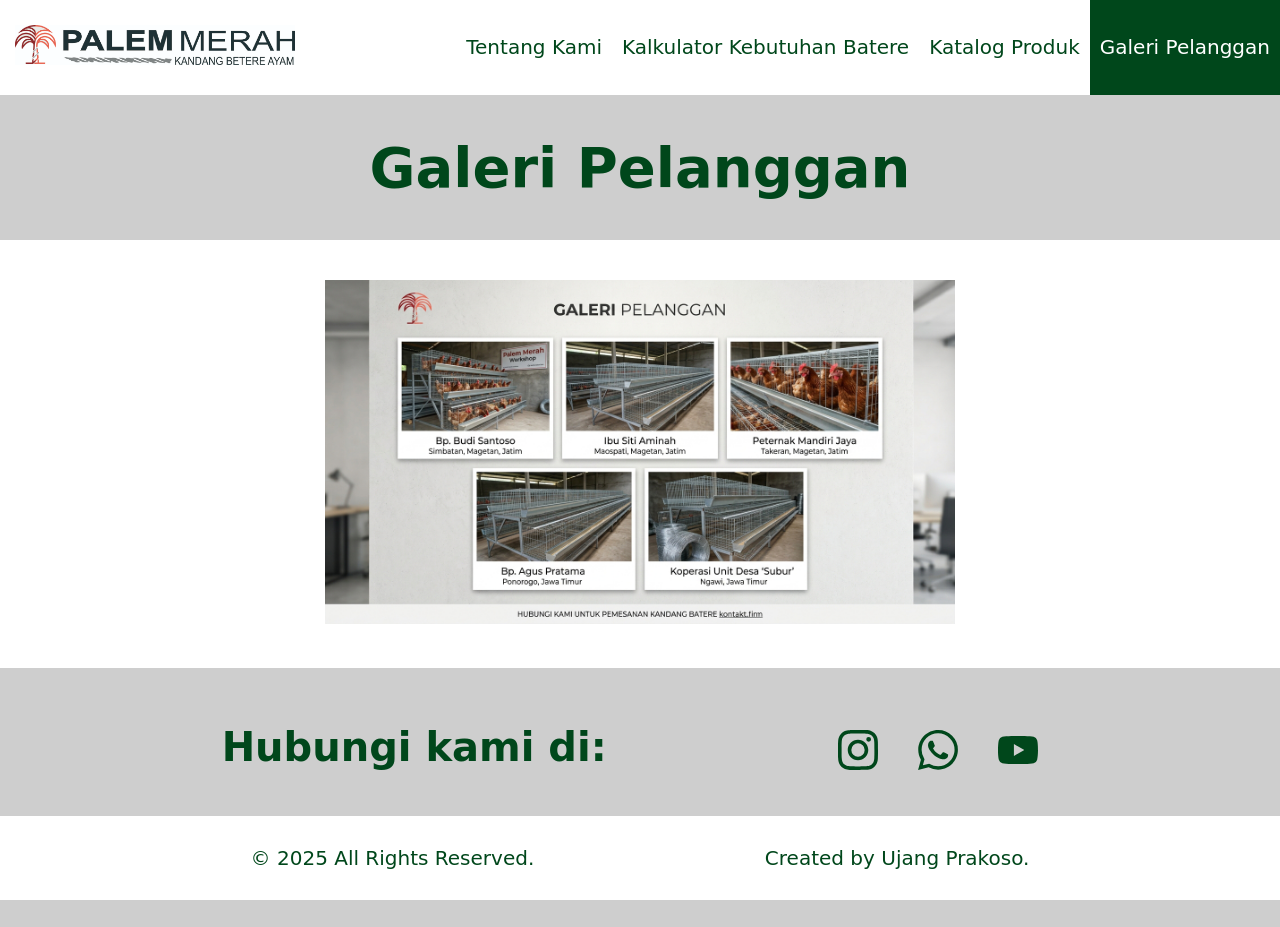
==== galeri.html @ e7f2e6ad "Add files via upload" ====
<!doctype html>
<html lang="en">
  <head>
    <meta charset="UTF-8" />
    <meta name="viewport" content="width=device-width, initial-scale=1.0" />
    <title>Kantor Cabang Kami</title>
    <link rel="stylesheet" href="style.css" />
  </head>
  <body>
    <navbar>
      <div>
        <div>
          <!-- <svg viewBox="-32 0 512 512" width="3.5rem" version="1.1" xmlns="http://www.w3.org/2000/svg" fill="#00471b" stroke="#00471b">
            <g id="SVGRepo_bgCarrier" stroke-width="0"></g>
            <g id="SVGRepo_tracerCarrier" stroke-linecap="round" stroke-linejoin="round"></g>
            <g id="SVGRepo_iconCarrier">
              <path
                fill="#00471b"
                d="M43.875,301.17c2.417,-8.751 5.292,-16.378 8.625,-22.879c3.333,-6.501 6.625,-12.919 9.875,-19.253c3.25,-6.334 6.083,-13.46 8.5,-21.378c2.417,-7.918 3.792,-16.212 4.125,-24.88c0.5,-14.335 -4.083,-23.67 -13.75,-28.004c-10.593,-6.413 -22.216,-10.29 -33.856,-14.173c-9.292,-3.1 -18.595,-6.203 -27.394,-10.603c6.021,-5.327 11.93,-10.98 17.862,-16.654c9.86,-9.431 19.783,-18.923 30.388,-27.082c-10.333,-6.834 -15.5,-16.586 -15.5,-29.255c0,-9.168 3.583,-17.211 10.75,-24.129c7.167,-6.918 14.917,-10.377 23.25,-10.377c7.167,0 13.75,2.876 19.75,8.627c6,5.751 10.75,12.127 14.25,19.128c-1.167,-7.835 -1.25,-15.127 -0.25,-21.879c1,-6.751 4.042,-12.835 9.125,-18.253c5.083,-5.417 12.208,-8.126 21.375,-8.126c9.333,0 17.333,3.376 24,10.127c6.667,6.751 10,14.96 10,24.629c0,7.834 -2.417,15.002 -7.25,21.503c1.333,0.167 2.583,0.417 3.75,0.751c1.167,0.333 2.167,0.625 3,0.875c0.833,0.25 1.75,0.708 2.75,1.375c1,0.667 1.792,1.125 2.375,1.375c0.583,0.25 1.333,0.917 2.25,2c0.917,1.084 1.542,1.751 1.875,2.001c0.333,0.25 1.042,1.125 2.125,2.625c1.083,1.501 1.75,2.459 2,2.876c0.25,0.417 1,1.583 2.25,3.5c1.25,1.917 2.042,3.126 2.375,3.626c5,7.335 9.708,18.336 14.125,33.005c4.417,14.67 8.167,28.88 11.25,42.633c3.083,13.752 5.208,21.962 6.375,24.629c9.5,8.168 19.792,15.044 30.875,20.628c11.083,5.585 21.292,8.46 30.625,8.627c10.5,0.166 21.792,-2.876 33.875,-9.127c12.083,-6.251 23.417,-14.127 34,-23.629c10.583,-9.501 20.833,-20.087 30.75,-31.755c9.917,-11.669 18.417,-22.754 25.5,-33.256c7.083,-10.501 12.708,-20.003 16.875,-28.504c2.5,7.001 4.5,13.293 6,18.878c1.5,5.584 2.667,12.919 3.5,22.003c0.833,9.085 0.542,17.295 -0.875,24.63c-1.417,7.334 -4.625,15.127 -9.625,23.378c-5,8.252 -11.917,15.461 -20.75,21.629c0.333,0.333 2.583,0.625 6.75,0.875c4.167,0.25 8.542,0.75 13.125,1.5c4.583,0.751 9.458,3.293 14.625,7.627c5.167,4.334 9,10.251 11.5,17.753c-8.833,0 -16.667,2.708 -23.5,8.126c-6.833,5.418 -11.167,10.96 -13,16.628c5.833,-1.334 13.75,0.792 23.75,6.376c10,5.584 16.583,13.044 19.75,22.379c-7.5,0.666 -13.417,3.25 -17.75,7.751c-4.333,4.501 -8.667,12.502 -13,24.004c-5.667,15.336 -14.625,27.921 -26.875,37.756c-12.25,9.835 -25.792,16.336 -40.625,19.504c-14.833,3.167 -30.583,4.25 -47.25,3.25c-16.667,-1 -32.375,-4.001 -47.125,-9.001c-14.75,-5.001 -28.042,-11.461 -39.875,-19.379c-11.833,-7.918 -20.5,-16.544 -26,-25.879c11.667,27.005 28.583,48.05 50.75,63.136c22.167,15.085 45.5,22.712 70,22.878c18,0.167 36.083,-5.5 54.25,-17.002c-5.167,11.835 -13.375,22.378 -24.625,31.63c-11.25,9.251 -23.5,16.378 -36.75,21.379c-13.25,5 -25.875,8.751 -37.875,11.251c-12,2.501 -22.917,3.918 -32.75,4.251c-61.833,1.834 -109.75,-10.752 -143.75,-37.756c-34,-27.005 -50.333,-64.594 -49,-112.769c0.333,-10.002 1.708,-19.378 4.125,-28.13Zm60.125,-141.17c13.255,0 24,-10.745 24,-24c0,-13.255 -10.745,-24 -24,-24c-13.255,0 -24,10.745 -24,24c0,13.255 10.745,24 24,24Z"
              ></path>
            </g>
          </svg>
          <a href="#"> <h3>Andromeda Group</h3></a> -->
          <a href="#">
            <img src="img/palemmerah/palem merah logo 2.jpg" height="40" alt="" style="margin: 5px" />
          </a>
        </div>
        <div>
          <a href="index.html" id="link-about"><p>Tentang Kami</p></a>
          <a href="kalkulator.html" id="link-partnership"><p>Kalkulator Kebutuhan Batere</p></a>
          <a href="product.html" id="link-project"><p>Katalog Produk</p></a>
          <a href="galeri.html" id="link-project" class="active"><p>Galeri Pelanggan</p></a>
        </div>
      </div>
    </navbar>
    <section class="dark">
      <h1>Galeri Pelanggan</h1>
    </section>
    <section id="project" class="light">
      <div class="col">
        <img src="img/palemmerah/Gemini_Generated_Image_d9xyg5d9xyg5d9xy.jfif" width="50%" height="50%" alt="" />
      </div>
    </section>
    <section id="contact" class="dark">
      <div>
        <h2>Hubungi kami di:</h2>
        <div>
          <a href="https://www.instagram.com/ujang_prakoso/">
            <svg role="img" viewBox="0 0 24 24" xmlns="http://www.w3.org/2000/svg">
              <title>Instagram</title>
              <path
                d="M7.0301.084c-1.2768.0602-2.1487.264-2.911.5634-.7888.3075-1.4575.72-2.1228 1.3877-.6652.6677-1.075 1.3368-1.3802 2.127-.2954.7638-.4956 1.6365-.552 2.914-.0564 1.2775-.0689 1.6882-.0626 4.947.0062 3.2586.0206 3.6671.0825 4.9473.061 1.2765.264 2.1482.5635 2.9107.308.7889.72 1.4573 1.388 2.1228.6679.6655 1.3365 1.0743 2.1285 1.38.7632.295 1.6361.4961 2.9134.552 1.2773.056 1.6884.069 4.9462.0627 3.2578-.0062 3.668-.0207 4.9478-.0814 1.28-.0607 2.147-.2652 2.9098-.5633.7889-.3086 1.4578-.72 2.1228-1.3881.665-.6682 1.0745-1.3378 1.3795-2.1284.2957-.7632.4966-1.636.552-2.9124.056-1.2809.0692-1.6898.063-4.948-.0063-3.2583-.021-3.6668-.0817-4.9465-.0607-1.2797-.264-2.1487-.5633-2.9117-.3084-.7889-.72-1.4568-1.3876-2.1228C21.2982 1.33 20.628.9208 19.8378.6165 19.074.321 18.2017.1197 16.9244.0645 15.6471.0093 15.236-.005 11.977.0014 8.718.0076 8.31.0215 7.0301.0839m.1402 21.6932c-1.17-.0509-1.8053-.2453-2.2287-.408-.5606-.216-.96-.4771-1.3819-.895-.422-.4178-.6811-.8186-.9-1.378-.1644-.4234-.3624-1.058-.4171-2.228-.0595-1.2645-.072-1.6442-.079-4.848-.007-3.2037.0053-3.583.0607-4.848.05-1.169.2456-1.805.408-2.2282.216-.5613.4762-.96.895-1.3816.4188-.4217.8184-.6814 1.3783-.9003.423-.1651 1.0575-.3614 2.227-.4171 1.2655-.06 1.6447-.072 4.848-.079 3.2033-.007 3.5835.005 4.8495.0608 1.169.0508 1.8053.2445 2.228.408.5608.216.96.4754 1.3816.895.4217.4194.6816.8176.9005 1.3787.1653.4217.3617 1.056.4169 2.2263.0602 1.2655.0739 1.645.0796 4.848.0058 3.203-.0055 3.5834-.061 4.848-.051 1.17-.245 1.8055-.408 2.2294-.216.5604-.4763.96-.8954 1.3814-.419.4215-.8181.6811-1.3783.9-.4224.1649-1.0577.3617-2.2262.4174-1.2656.0595-1.6448.072-4.8493.079-3.2045.007-3.5825-.006-4.848-.0608M16.953 5.5864A1.44 1.44 0 1 0 18.39 4.144a1.44 1.44 0 0 0-1.437 1.4424M5.8385 12.012c.0067 3.4032 2.7706 6.1557 6.173 6.1493 3.4026-.0065 6.157-2.7701 6.1506-6.1733-.0065-3.4032-2.771-6.1565-6.174-6.1498-3.403.0067-6.156 2.771-6.1496 6.1738M8 12.0077a4 4 0 1 1 4.008 3.9921A3.9996 3.9996 0 0 1 8 12.0077"
                fill="#00471b"
              />
            </svg>
          </a>
          <!-- <a href="https://x.com/u74n9_p124k050">
            <svg role="img" viewBox="0 0 24 24" xmlns="http://www.w3.org/2000/svg">
              <title>X</title>
              <path d="M18.901 1.153h3.68l-8.04 9.19L24 22.846h-7.406l-5.8-7.584-6.638 7.584H.474l8.6-9.83L0 1.154h7.594l5.243 6.932ZM17.61 20.644h2.039L6.486 3.24H4.298Z" fill="#00471b" />
            </svg>
          </a> -->
          <a href="https://wa.me/6285859971114">
            <svg role="img" viewBox="0 0 24 24" xmlns="http://www.w3.org/2000/svg">
              <title>WhatsApp</title>
              <path
                d="M17.472 14.382c-.297-.149-1.758-.867-2.03-.967-.273-.099-.471-.148-.67.15-.197.297-.767.966-.94 1.164-.173.199-.347.223-.644.075-.297-.15-1.255-.463-2.39-1.475-.883-.788-1.48-1.761-1.653-2.059-.173-.297-.018-.458.13-.606.134-.133.298-.347.446-.52.149-.174.198-.298.298-.497.099-.198.05-.371-.025-.52-.075-.149-.669-1.612-.916-2.207-.242-.579-.487-.5-.669-.51-.173-.008-.371-.01-.57-.01-.198 0-.52.074-.792.372-.272.297-1.04 1.016-1.04 2.479 0 1.462 1.065 2.875 1.213 3.074.149.198 2.096 3.2 5.077 4.487.709.306 1.262.489 1.694.625.712.227 1.36.195 1.871.118.571-.085 1.758-.719 2.006-1.413.248-.694.248-1.289.173-1.413-.074-.124-.272-.198-.57-.347m-5.421 7.403h-.004a9.87 9.87 0 01-5.031-1.378l-.361-.214-3.741.982.998-3.648-.235-.374a9.86 9.86 0 01-1.51-5.26c.001-5.45 4.436-9.884 9.888-9.884 2.64 0 5.122 1.03 6.988 2.898a9.825 9.825 0 012.893 6.994c-.003 5.45-4.437 9.884-9.885 9.884m8.413-18.297A11.815 11.815 0 0012.05 0C5.495 0 .16 5.335.157 11.892c0 2.096.547 4.142 1.588 5.945L.057 24l6.305-1.654a11.882 11.882 0 005.683 1.448h.005c6.554 0 11.89-5.335 11.893-11.893a11.821 11.821 0 00-3.48-8.413Z"
                fill="#00471b"
              />
            </svg>
          </a>
          <a href="https://www.youtube.com/@ujangprakoso1894">
            <svg role="img" viewBox="0 0 24 24" xmlns="http://www.w3.org/2000/svg">
              <title>YouTube</title>
              <path
                d="M23.498 6.186a3.016 3.016 0 0 0-2.122-2.136C19.505 3.545 12 3.545 12 3.545s-7.505 0-9.377.505A3.017 3.017 0 0 0 .502 6.186C0 8.07 0 12 0 12s0 3.93.502 5.814a3.016 3.016 0 0 0 2.122 2.136c1.871.505 9.376.505 9.376.505s7.505 0 9.377-.505a3.015 3.015 0 0 0 2.122-2.136C24 15.93 24 12 24 12s0-3.93-.502-5.814zM9.545 15.568V8.432L15.818 12l-6.273 3.568z"
                fill="#00471b"
              />
            </svg>
          </a>
        </div>
      </div>
    </section>
    <footer>
      <div>
        <p>&copy; 2025 All Rights Reserved.</p>
        <p>Created by <a href="#">Ujang Prakoso</a>.</p>
      </div>
    </footer>
  </body>
</html>
---- style.css ----
/* block */
body {
  margin: 0;
  display: flex;
  flex-direction: column;
  font-family:
    system-ui,
    -apple-system,
    BlinkMacSystemFont,
    "Segoe UI",
    Roboto,
    Oxygen,
    Ubuntu,
    Cantarell,
    "Open Sans",
    "Helvetica Neue",
    sans-serif;
  text-align: center;
  color: #00471b;
}
navbar,
footer {
  background-color: white;
  color: #00471b;
  z-index: 5;
}
navbar {
  margin: 0;
  padding: 0px;
  top: 0;
  position: sticky;
}
footer {
  margin: 0;
  padding: 20px;
  left: 0;
  right: 0;
  bottom: 0;
  position: fixed;
}
div,
section {
  margin: 0;
  padding: 0;
}
/* text */
a {
  text-decoration: none;
  color: #00471b;
}
h1,
h2,
h3,
h4,
h5,
h6,
p,
img {
  margin-block: 10px;
}
h1 {
  font-size: 3.5rem;
}
h2 {
  font-size: 2.5rem;
}
h3 {
  font-size: 1.75rem;
}
h4 {
  font-size: 1.25rem;
}
h5 {
  font-size: 3rem;
}
h6 {
  font-size: 3rem;
}
p,
a {
  font-size: 1.25rem;
}
svg {
  margin: 0;
  padding: 0;
}
iframe {
  width: 400;
  height: 200;
}
table {
  margin-inline: auto;
  padding-inline: 20px;
}
/* class */
.dark,
.light,
.bg,
.bg2,
.bg3 {
  padding: 30px 10px;
}
.dark {
  background-color: #cececeff;
}
.light {
  background-color: white;
}
.bg {
  position: relative;
  background-size: cover;
  background-position: center;
  background-repeat: no-repeat;
  overflow: hidden;
}
.bg1 {
  background-image: url("img/palemmerah/foto\ kandang\ layer\ 3.jpg");
}
.bg2 {
  background-image: url("img/projects/draw_0107_colored.jpg");
}
.bg3 {
  background-image: url("img/projects/draw_0138_colored.jpg");
}
.bg::before,
.bg2::before,
.bg3::before {
  content: "";
  position: absolute;
  top: 0;
  left: 0;
  width: 100%;
  height: 100%;
  background: rgba(0, 0, 0, 0.7);
  z-index: 1;
}
.round {
  border-radius: 50%;
  margin: 10px 10px 0 10px;
}
.row {
  --bs-gutter-x: 1.5rem;
  --bs-gutter-y: 0;
  display: flex;
  flex-wrap: wrap;
  margin-top: calc(-1 * var(--bs-gutter-y));
  margin-right: calc(-0.5 * var(--bs-gutter-x));
  margin-left: calc(-0.5 * var(--bs-gutter-x));
  justify-content: center;
}
.row > * {
  flex-shrink: 0;
  width: 100%;
  max-width: 100%;
  padding-right: calc(var(--bs-gutter-x) * 0.5);
  padding-left: calc(var(--bs-gutter-x) * 0.5);
  margin-top: var(--bs-gutter-y);
}
.col {
  flex: 0 0 auto;
  width: 100%;
}
.col-2 {
  flex: 0 0 auto;
  width: 41.66666667%;
}
.col-3 {
  flex: 0 0 auto;
  width: 25%;
}
.col-4 {
  flex: 0 0 auto;
  width: 16.66666667%;
}
.col-5 {
  flex: 0 0 auto;
  width: 14%;
}
.div-card {
  margin: 10px;
  padding: 20px 0;
  background-color: white;
  border-radius: 8px;
  box-shadow: 0 2px 5px black;
}
.a-button {
  margin-inline: 10px;
  padding: 10px;
  display: inline-block;
  color: white;
  border-radius: 8px;
  box-shadow: 0 2px 5px rgba(0, 0, 0, 0.1);
}
.green {
  background-color: #008b35;
}
.yellow {
  background-color: #eeb141;
}
.green:hover {
  background-color: #00471b;
}
.yellow:hover {
  background-color: #967029;
}
/* specific */
navbar div {
  display: flex;
  flex-wrap: wrap;
  justify-content: space-between;
}
footer div {
  display: flex;
  flex-wrap: wrap;
  justify-content: space-evenly;
}
navbar a {
  display: block;
  padding: 20px 10px 20px 10px;
}
navbar a p {
  padding-top: 5px;
}
navbar a:hover {
  color: rgb(145, 145, 145);
}
navbar a.active {
  color: white;
  background-color: #00471b;
}
footer a:hover {
  color: rgb(145, 145, 145);
}
#home {
  padding-block: 150px;
}
#contact {
  padding-bottom: 120px;
}
#contact a:hover {
  text-decoration: underline;
}
#contact div {
  margin-block: 1rem;
  display: flex;
  flex-wrap: wrap;
  justify-content: space-evenly;
}
navbar svg {
  margin-inline: 1.25rem;
  padding: 0;
  width: 2.5rem;
}
#contact svg {
  margin-inline: 1.25rem;
  padding: 0;
  width: 2.5rem;
}
section.bg * {
  position: relative;
  z-index: 3;
  color: white;
}
section.bg .div-card * {
  color: #00471b;
}
section.bg .div-card .a-button {
  color: white;
}
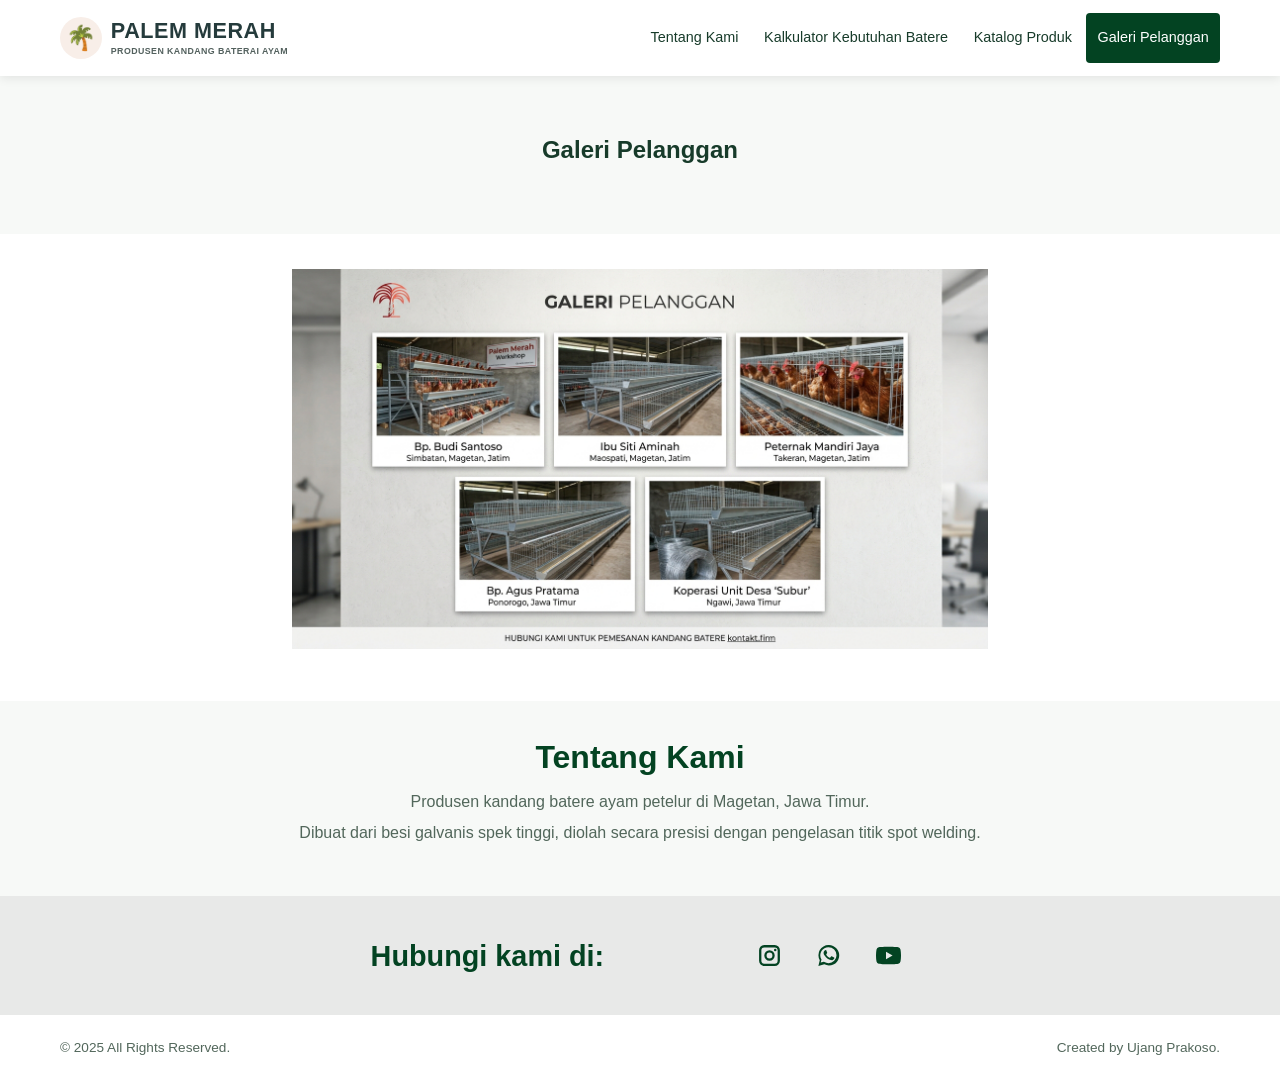
==== commit 5eb53eda: "Add files via upload" ====
--- a/galeri.html
+++ b/galeri.html
@@ -1,91 +1,112 @@
-<!doctype html>
-<html lang="en">
-  <head>
-    <meta charset="UTF-8" />
-    <meta name="viewport" content="width=device-width, initial-scale=1.0" />
-    <title>Kantor Cabang Kami</title>
-    <link rel="stylesheet" href="style.css" />
-  </head>
-  <body>
-    <navbar>
-      <div>
-        <div>
-          <!-- <svg viewBox="-32 0 512 512" width="3.5rem" version="1.1" xmlns="http://www.w3.org/2000/svg" fill="#00471b" stroke="#00471b">
-            <g id="SVGRepo_bgCarrier" stroke-width="0"></g>
-            <g id="SVGRepo_tracerCarrier" stroke-linecap="round" stroke-linejoin="round"></g>
-            <g id="SVGRepo_iconCarrier">
-              <path
-                fill="#00471b"
-                d="M43.875,301.17c2.417,-8.751 5.292,-16.378 8.625,-22.879c3.333,-6.501 6.625,-12.919 9.875,-19.253c3.25,-6.334 6.083,-13.46 8.5,-21.378c2.417,-7.918 3.792,-16.212 4.125,-24.88c0.5,-14.335 -4.083,-23.67 -13.75,-28.004c-10.593,-6.413 -22.216,-10.29 -33.856,-14.173c-9.292,-3.1 -18.595,-6.203 -27.394,-10.603c6.021,-5.327 11.93,-10.98 17.862,-16.654c9.86,-9.431 19.783,-18.923 30.388,-27.082c-10.333,-6.834 -15.5,-16.586 -15.5,-29.255c0,-9.168 3.583,-17.211 10.75,-24.129c7.167,-6.918 14.917,-10.377 23.25,-10.377c7.167,0 13.75,2.876 19.75,8.627c6,5.751 10.75,12.127 14.25,19.128c-1.167,-7.835 -1.25,-15.127 -0.25,-21.879c1,-6.751 4.042,-12.835 9.125,-18.253c5.083,-5.417 12.208,-8.126 21.375,-8.126c9.333,0 17.333,3.376 24,10.127c6.667,6.751 10,14.96 10,24.629c0,7.834 -2.417,15.002 -7.25,21.503c1.333,0.167 2.583,0.417 3.75,0.751c1.167,0.333 2.167,0.625 3,0.875c0.833,0.25 1.75,0.708 2.75,1.375c1,0.667 1.792,1.125 2.375,1.375c0.583,0.25 1.333,0.917 2.25,2c0.917,1.084 1.542,1.751 1.875,2.001c0.333,0.25 1.042,1.125 2.125,2.625c1.083,1.501 1.75,2.459 2,2.876c0.25,0.417 1,1.583 2.25,3.5c1.25,1.917 2.042,3.126 2.375,3.626c5,7.335 9.708,18.336 14.125,33.005c4.417,14.67 8.167,28.88 11.25,42.633c3.083,13.752 5.208,21.962 6.375,24.629c9.5,8.168 19.792,15.044 30.875,20.628c11.083,5.585 21.292,8.46 30.625,8.627c10.5,0.166 21.792,-2.876 33.875,-9.127c12.083,-6.251 23.417,-14.127 34,-23.629c10.583,-9.501 20.833,-20.087 30.75,-31.755c9.917,-11.669 18.417,-22.754 25.5,-33.256c7.083,-10.501 12.708,-20.003 16.875,-28.504c2.5,7.001 4.5,13.293 6,18.878c1.5,5.584 2.667,12.919 3.5,22.003c0.833,9.085 0.542,17.295 -0.875,24.63c-1.417,7.334 -4.625,15.127 -9.625,23.378c-5,8.252 -11.917,15.461 -20.75,21.629c0.333,0.333 2.583,0.625 6.75,0.875c4.167,0.25 8.542,0.75 13.125,1.5c4.583,0.751 9.458,3.293 14.625,7.627c5.167,4.334 9,10.251 11.5,17.753c-8.833,0 -16.667,2.708 -23.5,8.126c-6.833,5.418 -11.167,10.96 -13,16.628c5.833,-1.334 13.75,0.792 23.75,6.376c10,5.584 16.583,13.044 19.75,22.379c-7.5,0.666 -13.417,3.25 -17.75,7.751c-4.333,4.501 -8.667,12.502 -13,24.004c-5.667,15.336 -14.625,27.921 -26.875,37.756c-12.25,9.835 -25.792,16.336 -40.625,19.504c-14.833,3.167 -30.583,4.25 -47.25,3.25c-16.667,-1 -32.375,-4.001 -47.125,-9.001c-14.75,-5.001 -28.042,-11.461 -39.875,-19.379c-11.833,-7.918 -20.5,-16.544 -26,-25.879c11.667,27.005 28.583,48.05 50.75,63.136c22.167,15.085 45.5,22.712 70,22.878c18,0.167 36.083,-5.5 54.25,-17.002c-5.167,11.835 -13.375,22.378 -24.625,31.63c-11.25,9.251 -23.5,16.378 -36.75,21.379c-13.25,5 -25.875,8.751 -37.875,11.251c-12,2.501 -22.917,3.918 -32.75,4.251c-61.833,1.834 -109.75,-10.752 -143.75,-37.756c-34,-27.005 -50.333,-64.594 -49,-112.769c0.333,-10.002 1.708,-19.378 4.125,-28.13Zm60.125,-141.17c13.255,0 24,-10.745 24,-24c0,-13.255 -10.745,-24 -24,-24c-13.255,0 -24,10.745 -24,24c0,13.255 10.745,24 24,24Z"
-              ></path>
-            </g>
-          </svg>
-          <a href="#"> <h3>Andromeda Group</h3></a> -->
-          <a href="#">
-            <img src="img/palemmerah/palem merah logo 2.jpg" height="40" alt="" style="margin: 5px" />
-          </a>
-        </div>
-        <div>
-          <a href="index.html" id="link-about"><p>Tentang Kami</p></a>
-          <a href="kalkulator.html" id="link-partnership"><p>Kalkulator Kebutuhan Batere</p></a>
-          <a href="product.html" id="link-project"><p>Katalog Produk</p></a>
-          <a href="galeri.html" id="link-project" class="active"><p>Galeri Pelanggan</p></a>
-        </div>
-      </div>
-    </navbar>
-    <section class="dark">
-      <h1>Galeri Pelanggan</h1>
-    </section>
-    <section id="project" class="light">
-      <div class="col">
-        <img src="img/palemmerah/Gemini_Generated_Image_d9xyg5d9xyg5d9xy.jfif" width="50%" height="50%" alt="" />
-      </div>
-    </section>
-    <section id="contact" class="dark">
-      <div>
-        <h2>Hubungi kami di:</h2>
-        <div>
-          <a href="https://www.instagram.com/ujang_prakoso/">
-            <svg role="img" viewBox="0 0 24 24" xmlns="http://www.w3.org/2000/svg">
-              <title>Instagram</title>
-              <path
-                d="M7.0301.084c-1.2768.0602-2.1487.264-2.911.5634-.7888.3075-1.4575.72-2.1228 1.3877-.6652.6677-1.075 1.3368-1.3802 2.127-.2954.7638-.4956 1.6365-.552 2.914-.0564 1.2775-.0689 1.6882-.0626 4.947.0062 3.2586.0206 3.6671.0825 4.9473.061 1.2765.264 2.1482.5635 2.9107.308.7889.72 1.4573 1.388 2.1228.6679.6655 1.3365 1.0743 2.1285 1.38.7632.295 1.6361.4961 2.9134.552 1.2773.056 1.6884.069 4.9462.0627 3.2578-.0062 3.668-.0207 4.9478-.0814 1.28-.0607 2.147-.2652 2.9098-.5633.7889-.3086 1.4578-.72 2.1228-1.3881.665-.6682 1.0745-1.3378 1.3795-2.1284.2957-.7632.4966-1.636.552-2.9124.056-1.2809.0692-1.6898.063-4.948-.0063-3.2583-.021-3.6668-.0817-4.9465-.0607-1.2797-.264-2.1487-.5633-2.9117-.3084-.7889-.72-1.4568-1.3876-2.1228C21.2982 1.33 20.628.9208 19.8378.6165 19.074.321 18.2017.1197 16.9244.0645 15.6471.0093 15.236-.005 11.977.0014 8.718.0076 8.31.0215 7.0301.0839m.1402 21.6932c-1.17-.0509-1.8053-.2453-2.2287-.408-.5606-.216-.96-.4771-1.3819-.895-.422-.4178-.6811-.8186-.9-1.378-.1644-.4234-.3624-1.058-.4171-2.228-.0595-1.2645-.072-1.6442-.079-4.848-.007-3.2037.0053-3.583.0607-4.848.05-1.169.2456-1.805.408-2.2282.216-.5613.4762-.96.895-1.3816.4188-.4217.8184-.6814 1.3783-.9003.423-.1651 1.0575-.3614 2.227-.4171 1.2655-.06 1.6447-.072 4.848-.079 3.2033-.007 3.5835.005 4.8495.0608 1.169.0508 1.8053.2445 2.228.408.5608.216.96.4754 1.3816.895.4217.4194.6816.8176.9005 1.3787.1653.4217.3617 1.056.4169 2.2263.0602 1.2655.0739 1.645.0796 4.848.0058 3.203-.0055 3.5834-.061 4.848-.051 1.17-.245 1.8055-.408 2.2294-.216.5604-.4763.96-.8954 1.3814-.419.4215-.8181.6811-1.3783.9-.4224.1649-1.0577.3617-2.2262.4174-1.2656.0595-1.6448.072-4.8493.079-3.2045.007-3.5825-.006-4.848-.0608M16.953 5.5864A1.44 1.44 0 1 0 18.39 4.144a1.44 1.44 0 0 0-1.437 1.4424M5.8385 12.012c.0067 3.4032 2.7706 6.1557 6.173 6.1493 3.4026-.0065 6.157-2.7701 6.1506-6.1733-.0065-3.4032-2.771-6.1565-6.174-6.1498-3.403.0067-6.156 2.771-6.1496 6.1738M8 12.0077a4 4 0 1 1 4.008 3.9921A3.9996 3.9996 0 0 1 8 12.0077"
-                fill="#00471b"
-              />
-            </svg>
-          </a>
-          <!-- <a href="https://x.com/u74n9_p124k050">
-            <svg role="img" viewBox="0 0 24 24" xmlns="http://www.w3.org/2000/svg">
-              <title>X</title>
-              <path d="M18.901 1.153h3.68l-8.04 9.19L24 22.846h-7.406l-5.8-7.584-6.638 7.584H.474l8.6-9.83L0 1.154h7.594l5.243 6.932ZM17.61 20.644h2.039L6.486 3.24H4.298Z" fill="#00471b" />
-            </svg>
-          </a> -->
-          <a href="https://wa.me/6285859971114">
-            <svg role="img" viewBox="0 0 24 24" xmlns="http://www.w3.org/2000/svg">
-              <title>WhatsApp</title>
-              <path
-                d="M17.472 14.382c-.297-.149-1.758-.867-2.03-.967-.273-.099-.471-.148-.67.15-.197.297-.767.966-.94 1.164-.173.199-.347.223-.644.075-.297-.15-1.255-.463-2.39-1.475-.883-.788-1.48-1.761-1.653-2.059-.173-.297-.018-.458.13-.606.134-.133.298-.347.446-.52.149-.174.198-.298.298-.497.099-.198.05-.371-.025-.52-.075-.149-.669-1.612-.916-2.207-.242-.579-.487-.5-.669-.51-.173-.008-.371-.01-.57-.01-.198 0-.52.074-.792.372-.272.297-1.04 1.016-1.04 2.479 0 1.462 1.065 2.875 1.213 3.074.149.198 2.096 3.2 5.077 4.487.709.306 1.262.489 1.694.625.712.227 1.36.195 1.871.118.571-.085 1.758-.719 2.006-1.413.248-.694.248-1.289.173-1.413-.074-.124-.272-.198-.57-.347m-5.421 7.403h-.004a9.87 9.87 0 01-5.031-1.378l-.361-.214-3.741.982.998-3.648-.235-.374a9.86 9.86 0 01-1.51-5.26c.001-5.45 4.436-9.884 9.888-9.884 2.64 0 5.122 1.03 6.988 2.898a9.825 9.825 0 012.893 6.994c-.003 5.45-4.437 9.884-9.885 9.884m8.413-18.297A11.815 11.815 0 0012.05 0C5.495 0 .16 5.335.157 11.892c0 2.096.547 4.142 1.588 5.945L.057 24l6.305-1.654a11.882 11.882 0 005.683 1.448h.005c6.554 0 11.89-5.335 11.893-11.893a11.821 11.821 0 00-3.48-8.413Z"
-                fill="#00471b"
-              />
-            </svg>
-          </a>
-          <a href="https://www.youtube.com/@ujangprakoso1894">
-            <svg role="img" viewBox="0 0 24 24" xmlns="http://www.w3.org/2000/svg">
-              <title>YouTube</title>
-              <path
-                d="M23.498 6.186a3.016 3.016 0 0 0-2.122-2.136C19.505 3.545 12 3.545 12 3.545s-7.505 0-9.377.505A3.017 3.017 0 0 0 .502 6.186C0 8.07 0 12 0 12s0 3.93.502 5.814a3.016 3.016 0 0 0 2.122 2.136c1.871.505 9.376.505 9.376.505s7.505 0 9.377-.505a3.015 3.015 0 0 0 2.122-2.136C24 15.93 24 12 24 12s0-3.93-.502-5.814zM9.545 15.568V8.432L15.818 12l-6.273 3.568z"
-                fill="#00471b"
-              />
-            </svg>
-          </a>
-        </div>
-      </div>
-    </section>
-    <footer>
-      <div>
-        <p>&copy; 2025 All Rights Reserved.</p>
-        <p>Created by <a href="#">Ujang Prakoso</a>.</p>
-      </div>
-    </footer>
-  </body>
-</html>
+<!doctype html>
+<html lang="id">
+  <head>
+    <meta charset="UTF-8" />
+    <meta name="viewport" content="width=device-width, initial-scale=1.0" />
+    <meta name="description" content="Palem Merah - produsen kandang baterai ayam petelur presisi dan anti karat." />
+    <title>Palem Merah | Kandang Baterai Ayam Petelur</title>
+    <link rel="stylesheet" href="style.css" />
+  </head>
+  <body>
+    <header class="site-header">
+      <nav class="nav-wrap container" aria-label="Navigasi utama">
+        <a class="brand" href="#beranda" aria-label="Palem Merah - Beranda">
+          <span class="brand-mark" aria-hidden="true">🌴</span>
+          <span class="brand-copy">
+            <span class="brand-name">PALEM MERAH</span>
+            <span class="brand-tagline">PRODUSEN KANDANG BATERAI AYAM</span>
+          </span>
+        </a>
+
+        <button class="menu-toggle" type="button" aria-label="Buka menu navigasi" aria-expanded="false" aria-controls="nav-links">☰</button>
+
+        <ul class="nav-links" id="nav-links">
+          <li><a href="index.html">Tentang Kami</a></li>
+          <li><a href="kalkulator.html">Kalkulator Kebutuhan Batere</a></li>
+          <li><a href="produk.html">Katalog Produk</a></li>
+          <li><a class="active" href="#">Galeri Pelanggan</a></li>
+        </ul>
+      </nav>
+    </header>
+
+    <main id="beranda">
+      <section class="about" aria-labelledby="hero-title">
+        <div>
+          <h1 id="hero-title">Galeri Pelanggan</h1>
+        </div>
+      </section>
+
+      <section class="about2" id="produk">
+        <div class="container">
+          <img class="about-img" src="images/galeri.jfif" alt="" />
+        </div>
+      </section>
+
+      <section class="about" id="tentang">
+        <div class="container">
+          <h2 class="section-title">Tentang Kami</h2>
+          <p>Produsen kandang batere ayam petelur di Magetan, Jawa Timur.</p>
+          <p>Dibuat dari besi galvanis spek tinggi, diolah secara presisi dengan pengelasan titik spot welding.</p>
+        </div>
+      </section>
+
+      <section class="contact" id="kontak">
+        <div class="contact-inner container">
+          <h2>Hubungi kami di:</h2>
+          <div class="social-links" aria-label="Media sosial">
+            <!-- Ganti tanda # dengan tautan akun resmi Anda. -->
+            <a href="#" aria-label="Instagram" title="Instagram">
+              <svg viewBox="0 0 24 24" aria-hidden="true">
+                <path
+                  d="M7 2h10a5 5 0 0 1 5 5v10a5 5 0 0 1-5 5H7a5 5 0 0 1-5-5V7a5 5 0 0 1 5-5zm0 2.2A2.8 2.8 0 0 0 4.2 7v10A2.8 2.8 0 0 0 7 19.8h10a2.8 2.8 0 0 0 2.8-2.8V7A2.8 2.8 0 0 0 17 4.2H7zM12 7a5 5 0 1 1 0 10 5 5 0 0 1 0-10zm0 2.2a2.8 2.8 0 1 0 0 5.6 2.8 2.8 0 0 0 0-5.6zM17.5 5.5a1.2 1.2 0 1 1 0 2.4 1.2 1.2 0 0 1 0-2.4z"
+                />
+              </svg>
+            </a>
+            <a href="#" aria-label="WhatsApp" title="WhatsApp">
+              <svg viewBox="0 0 24 24" aria-hidden="true">
+                <path
+                  d="M12 2a9.7 9.7 0 0 0-8.4 14.5L2.3 22l5.7-1.5A9.8 9.8 0 1 0 12 2zm0 2a7.7 7.7 0 0 1 0 15.4 7.6 7.6 0 0 1-3.9-1.1l-.5-.3-3.1.8.8-3-.3-.5A7.7 7.7 0 0 1 12 4zm-3.1 3c-.2 0-.5.1-.7.4-.2.2-.9.9-.9 2.1s.9 2.4 1 2.6c.1.2 1.8 2.8 4.3 3.8 2.1.8 2.5.6 3 .6.5-.1 1.6-.7 1.8-1.3.2-.6.2-1.1.1-1.2-.1-.1-.3-.2-.6-.3l-1.8-.9c-.2-.1-.4-.1-.6.2l-.8 1c-.2.2-.3.2-.6.1a6.3 6.3 0 0 1-1.9-1.2 7 7 0 0 1-1.3-1.7c-.1-.3 0-.4.1-.6l.4-.5.3-.5c.1-.2 0-.4 0-.5l-.8-1.9c-.2-.5-.4-.4-.6-.4z"
+                />
+              </svg>
+            </a>
+            <a href="#" aria-label="YouTube" title="YouTube">
+              <svg viewBox="0 0 24 24" aria-hidden="true">
+                <path
+                  d="M23.5 6.2a3 3 0 0 0-2.1-2.1C19.5 3.6 12 3.6 12 3.6s-7.5 0-9.4.5A3 3 0 0 0 .5 6.2 31 31 0 0 0 0 12a31 31 0 0 0 .5 5.8 3 3 0 0 0 2.1 2.1c1.9.5 9.4.5 9.4.5s7.5 0 9.4-.5a3 3 0 0 0 2.1-2.1A31 31 0 0 0 24 12a31 31 0 0 0-.5-5.8zM9.6 15.6V8.4l6.3 3.6z"
+                />
+              </svg>
+            </a>
+          </div>
+        </div>
+      </section>
+    </main>
+
+    <footer class="site-footer">
+      <div class="footer-inner container">
+        <p>© 2025 All Rights Reserved.</p>
+        <p>Created by Ujang Prakoso.</p>
+      </div>
+    </footer>
+
+    <script>
+      const menuButton = document.querySelector(".menu-toggle");
+      const navLinks = document.querySelector(".nav-links");
+
+      menuButton.addEventListener("click", () => {
+        const isOpen = navLinks.classList.toggle("open");
+        menuButton.setAttribute("aria-expanded", String(isOpen));
+        menuButton.setAttribute("aria-label", isOpen ? "Tutup menu navigasi" : "Buka menu navigasi");
+        menuButton.textContent = isOpen ? "×" : "☰";
+      });
+
+      navLinks.querySelectorAll("a").forEach((link) => {
+        link.addEventListener("click", () => {
+          navLinks.classList.remove("open");
+          menuButton.setAttribute("aria-expanded", "false");
+          menuButton.setAttribute("aria-label", "Buka menu navigasi");
+          menuButton.textContent = "☰";
+        });
+      });
+    </script>
+  </body>
+</html>
--- a/style.css
+++ b/style.css
@@ -1,269 +1,396 @@
-/* block */
+:root {
+  --green: #07552e;
+  --green-dark: #034322;
+  --green-bright: #078c42;
+  --gold: #f5ad35;
+  --text: #173b2a;
+  --muted: #52675b;
+  --light: #f7f9f7;
+  --white: #fff;
+  --shadow: 0 5px 18px rgb(0 0 0 / 12%);
+}
+
+* {
+  box-sizing: border-box;
+}
+html {
+  scroll-behavior: smooth;
+  scroll-padding-top: 5rem;
+}
 body {
   margin: 0;
-  display: flex;
-  flex-direction: column;
-  font-family:
-    system-ui,
-    -apple-system,
-    BlinkMacSystemFont,
-    "Segoe UI",
-    Roboto,
-    Oxygen,
-    Ubuntu,
-    Cantarell,
-    "Open Sans",
-    "Helvetica Neue",
-    sans-serif;
+  font-family: Arial, Helvetica, sans-serif;
+  color: var(--text);
+  line-height: 1.6;
+  overflow-wrap: anywhere;
+}
+img {
+  max-width: 100%;
+  height: auto;
+}
+a {
+  color: inherit;
+}
+.container {
+  width: min(1160px, calc(100% - 2.5rem));
+  margin-inline: auto;
+}
+
+/* Header and navigation */
+.site-header {
+  position: sticky;
+  top: 0;
+  z-index: 100;
+  background: var(--white);
+  box-shadow: 0 2px 10px rgb(0 0 0 / 9%);
+}
+.nav-wrap {
+  min-height: 76px;
+  display: flex;
+  align-items: center;
+  justify-content: space-between;
+  gap: 1.5rem;
+  padding-block: 0.65rem;
+}
+.brand {
+  display: inline-flex;
+  align-items: center;
+  gap: 0.55rem;
+  text-decoration: none;
+  min-width: 0;
+}
+.brand-mark {
+  display: grid;
+  place-items: center;
+  width: 42px;
+  height: 42px;
+  border-radius: 50%;
+  background: #f8eee8;
+  font-size: 1.5rem;
+  flex: 0 0 auto;
+}
+.brand-copy {
+  line-height: 1.05;
+}
+.brand-name {
+  display: block;
+  font-size: clamp(1rem, 2vw, 1.35rem);
+  font-weight: 800;
+  letter-spacing: 0.025em;
+  color: #253b3c;
+}
+.brand-tagline {
+  display: block;
+  margin-top: 0.25rem;
+  font-size: 0.55rem;
+  font-weight: 700;
+  letter-spacing: 0.05em;
+  color: #52605d;
+}
+.nav-links {
+  display: flex;
+  align-items: stretch;
+  justify-content: flex-end;
+  gap: 0.2rem;
+  margin: 0;
+  padding: 0;
+  list-style: none;
+}
+.nav-links a {
+  display: block;
+  padding: 0.85rem 0.7rem;
+  text-decoration: none;
+  font-size: 0.9rem;
+  white-space: nowrap;
+  border-radius: 4px;
+  transition:
+    background 0.2s,
+    color 0.2s;
+}
+.nav-links a:hover,
+.nav-links a.active {
+  color: var(--white);
+  background: var(--green-dark);
+}
+.menu-toggle {
+  display: none;
+  border: 1px solid #d8e1da;
+  border-radius: 8px;
+  background: var(--white);
+  color: var(--green);
+  font-size: 1.5rem;
+  line-height: 1;
+  padding: 0.5rem 0.7rem;
+  cursor: pointer;
+}
+
+/* Hero */
+.hero {
+  min-height: clamp(300px, 42vw, 470px);
+  display: grid;
+  place-items: center;
   text-align: center;
-  color: #00471b;
-}
-navbar,
-footer {
-  background-color: white;
-  color: #00471b;
-  z-index: 5;
-}
-navbar {
-  margin: 0;
-  padding: 0px;
-  top: 0;
-  position: sticky;
-}
-footer {
-  margin: 0;
-  padding: 20px;
-  left: 0;
-  right: 0;
-  bottom: 0;
-  position: fixed;
-}
-div,
-section {
-  margin: 0;
-  padding: 0;
-}
-/* text */
-a {
+  color: var(--white);
+  padding: 4rem 1.25rem 7.5rem;
+  background:
+    linear-gradient(rgb(0 0 0 / 62%), rgb(0 0 0 / 62%)),
+    url("images/kandang-ayam.jpg") center 48% / cover no-repeat,
+    #3e493e;
+}
+.hero h1 {
+  max-width: 850px;
+  margin: 0;
+  font-size: clamp(1.75rem, 4vw, 3rem);
+  line-height: 1.3;
+  text-shadow: 0 2px 8px rgb(0 0 0 / 40%);
+}
+.hero p {
+  max-width: 650px;
+  margin: 1rem auto 0;
+  font-size: clamp(0.98rem, 1.5vw, 1.15rem);
+}
+
+/* Feature cards overlap the bottom of the hero */
+.features {
+  position: relative;
+  margin-top: -5rem;
+  padding-bottom: 2.2rem;
+}
+.feature-grid {
+  display: grid;
+  grid-template-columns: repeat(5, minmax(0, 1fr));
+  gap: 1rem;
+  padding: 1.5rem;
+  background: var(--white);
+  border-radius: 10px;
+  box-shadow: var(--shadow);
+}
+.feature-card {
+  text-align: center;
+  padding: 0.25rem;
+}
+.feature-icon {
+  display: inline-grid;
+  place-items: center;
+  width: 46px;
+  height: 46px;
+  margin-bottom: 0.35rem;
+  color: var(--green-bright);
+  font-size: 2rem;
+}
+.feature-card:nth-child(1) .feature-icon,
+.feature-card:nth-child(3) .feature-icon {
+  color: var(--gold);
+}
+.feature-card h2 {
+  margin: 0 0 0.35rem;
+  color: var(--green-dark);
+  font-size: 1rem;
+  line-height: 1.35;
+}
+.feature-card p {
+  margin: 0;
+  color: var(--muted);
+  font-size: 0.83rem;
+  line-height: 1.5;
+}
+
+/* About */
+.about {
+  padding: 2.2rem 0 2.8rem;
+  text-align: center;
+  background: var(--light);
+}
+.about2 {
+  padding: 2.2rem 0 2.8rem;
+  text-align: center;
+  background: var(--white);
+}
+.section-title {
+  margin: 0 0 0.75rem;
+  color: var(--green-dark);
+  font-size: clamp(1.5rem, 2.6vw, 2rem);
+  line-height: 1.25;
+}
+.about p {
+  max-width: 720px;
+  margin: 0.35rem auto;
+  color: var(--muted);
+}
+
+/* Contact */
+.contact {
+  padding: 2.3rem 0;
+  background: #e8e9e8;
+}
+.contact-inner {
+  display: flex;
+  align-items: center;
+  justify-content: center;
+  gap: clamp(2rem, 12vw, 9rem);
+}
+.contact h2 {
+  margin: 0;
+  color: var(--green-dark);
+  font-size: clamp(1.25rem, 2.5vw, 1.8rem);
+}
+.social-links {
+  display: flex;
+  align-items: center;
+  gap: 1.1rem;
+}
+.social-links a {
+  display: inline-grid;
+  place-items: center;
+  width: 42px;
+  height: 42px;
+  border-radius: 50%;
+  color: var(--green-dark);
   text-decoration: none;
-  color: #00471b;
-}
-h1,
-h2,
-h3,
-h4,
-h5,
-h6,
-p,
-img {
-  margin-block: 10px;
-}
-h1 {
-  font-size: 3.5rem;
-}
-h2 {
-  font-size: 2.5rem;
-}
-h3 {
-  font-size: 1.75rem;
-}
-h4 {
-  font-size: 1.25rem;
-}
-h5 {
-  font-size: 3rem;
-}
-h6 {
-  font-size: 3rem;
-}
-p,
-a {
-  font-size: 1.25rem;
-}
-svg {
-  margin: 0;
-  padding: 0;
-}
-iframe {
-  width: 400;
-  height: 200;
-}
-table {
-  margin-inline: auto;
-  padding-inline: 20px;
-}
-/* class */
-.dark,
-.light,
-.bg,
-.bg2,
-.bg3 {
-  padding: 30px 10px;
-}
-.dark {
-  background-color: #cececeff;
-}
-.light {
-  background-color: white;
-}
-.bg {
-  position: relative;
-  background-size: cover;
-  background-position: center;
-  background-repeat: no-repeat;
-  overflow: hidden;
-}
-.bg1 {
-  background-image: url("img/palemmerah/foto\ kandang\ layer\ 3.jpg");
-}
-.bg2 {
-  background-image: url("img/projects/draw_0107_colored.jpg");
-}
-.bg3 {
-  background-image: url("img/projects/draw_0138_colored.jpg");
-}
-.bg::before,
-.bg2::before,
-.bg3::before {
-  content: "";
-  position: absolute;
-  top: 0;
-  left: 0;
-  width: 100%;
-  height: 100%;
-  background: rgba(0, 0, 0, 0.7);
-  z-index: 1;
-}
-.round {
-  border-radius: 50%;
-  margin: 10px 10px 0 10px;
-}
-.row {
-  --bs-gutter-x: 1.5rem;
-  --bs-gutter-y: 0;
-  display: flex;
-  flex-wrap: wrap;
-  margin-top: calc(-1 * var(--bs-gutter-y));
-  margin-right: calc(-0.5 * var(--bs-gutter-x));
-  margin-left: calc(-0.5 * var(--bs-gutter-x));
-  justify-content: center;
-}
-.row > * {
-  flex-shrink: 0;
-  width: 100%;
-  max-width: 100%;
-  padding-right: calc(var(--bs-gutter-x) * 0.5);
-  padding-left: calc(var(--bs-gutter-x) * 0.5);
-  margin-top: var(--bs-gutter-y);
-}
-.col {
-  flex: 0 0 auto;
-  width: 100%;
-}
-.col-2 {
-  flex: 0 0 auto;
-  width: 41.66666667%;
-}
-.col-3 {
-  flex: 0 0 auto;
-  width: 25%;
-}
-.col-4 {
-  flex: 0 0 auto;
-  width: 16.66666667%;
-}
-.col-5 {
-  flex: 0 0 auto;
-  width: 14%;
-}
-.div-card {
-  margin: 10px;
-  padding: 20px 0;
-  background-color: white;
-  border-radius: 8px;
-  box-shadow: 0 2px 5px black;
-}
-.a-button {
-  margin-inline: 10px;
-  padding: 10px;
-  display: inline-block;
-  color: white;
-  border-radius: 8px;
-  box-shadow: 0 2px 5px rgba(0, 0, 0, 0.1);
-}
-.green {
-  background-color: #008b35;
-}
-.yellow {
-  background-color: #eeb141;
-}
-.green:hover {
-  background-color: #00471b;
-}
-.yellow:hover {
-  background-color: #967029;
-}
-/* specific */
-navbar div {
-  display: flex;
-  flex-wrap: wrap;
+  transition:
+    background 0.2s,
+    transform 0.2s;
+}
+.social-links a:hover {
+  background: #d1dbd3;
+  transform: translateY(-2px);
+}
+.social-links svg {
+  width: 25px;
+  height: 25px;
+  fill: currentColor;
+}
+
+/* Footer */
+.site-footer {
+  background: var(--white);
+  color: var(--muted);
+  font-size: 0.85rem;
+}
+.footer-inner {
+  min-height: 64px;
+  display: flex;
+  align-items: center;
   justify-content: space-between;
-}
-footer div {
-  display: flex;
-  flex-wrap: wrap;
-  justify-content: space-evenly;
-}
-navbar a {
-  display: block;
-  padding: 20px 10px 20px 10px;
-}
-navbar a p {
-  padding-top: 5px;
-}
-navbar a:hover {
-  color: rgb(145, 145, 145);
-}
-navbar a.active {
-  color: white;
-  background-color: #00471b;
-}
-footer a:hover {
-  color: rgb(145, 145, 145);
-}
-#home {
-  padding-block: 150px;
-}
-#contact {
-  padding-bottom: 120px;
-}
-#contact a:hover {
-  text-decoration: underline;
-}
-#contact div {
-  margin-block: 1rem;
-  display: flex;
-  flex-wrap: wrap;
-  justify-content: space-evenly;
-}
-navbar svg {
-  margin-inline: 1.25rem;
-  padding: 0;
-  width: 2.5rem;
-}
-#contact svg {
-  margin-inline: 1.25rem;
-  padding: 0;
-  width: 2.5rem;
-}
-section.bg * {
-  position: relative;
-  z-index: 3;
-  color: white;
-}
-section.bg .div-card * {
-  color: #00471b;
-}
-section.bg .div-card .a-button {
-  color: white;
-}
+  gap: 1rem;
+  padding-block: 1rem;
+}
+.footer-inner p {
+  margin: 0;
+}
+
+@media (max-width: 1000px) {
+  .nav-wrap {
+    gap: 0.75rem;
+  }
+  .nav-links a {
+    padding: 0.75rem 0.45rem;
+    font-size: 0.82rem;
+  }
+  .feature-grid {
+    grid-template-columns: repeat(3, minmax(0, 1fr));
+  }
+}
+@media (max-width: 760px) {
+  .container {
+    width: min(100% - 2rem, 600px);
+  }
+  .nav-wrap {
+    min-height: 68px;
+    flex-wrap: wrap;
+  }
+  .menu-toggle {
+    display: inline-block;
+    margin-left: auto;
+  }
+  .nav-links {
+    display: none;
+    flex: 0 0 100%;
+    flex-direction: column;
+    align-items: stretch;
+    gap: 0.2rem;
+    padding: 0.4rem 0 0.6rem;
+  }
+  .nav-links.open {
+    display: flex;
+  }
+  .nav-links a {
+    padding: 0.75rem 1rem;
+    font-size: 0.98rem;
+    white-space: normal;
+  }
+  .hero {
+    min-height: 340px;
+    padding: 3.5rem 1rem 6rem;
+    background-position: center;
+  }
+  .hero h1 {
+    max-width: 540px;
+  }
+  .features {
+    margin-top: -3.5rem;
+    padding-bottom: 1.5rem;
+  }
+  .feature-grid {
+    grid-template-columns: repeat(2, minmax(0, 1fr));
+    gap: 1rem 0.6rem;
+    padding: 1.2rem 0.8rem;
+  }
+  .feature-card {
+    padding: 0.55rem 0.3rem;
+  }
+  .feature-card h2 {
+    font-size: 0.98rem;
+  }
+  .feature-card p {
+    font-size: 0.82rem;
+  }
+  .about {
+    padding: 2rem 0;
+  }
+  .contact-inner {
+    flex-direction: column;
+    gap: 1rem;
+    text-align: center;
+  }
+  .footer-inner {
+    flex-direction: column;
+    justify-content: center;
+    text-align: center;
+    gap: 0.35rem;
+  }
+}
+@media (max-width: 380px) {
+  .container {
+    width: calc(100% - 1.25rem);
+  }
+  .brand-mark {
+    width: 36px;
+    height: 36px;
+    font-size: 1.25rem;
+  }
+  .brand-tagline {
+    font-size: 0.48rem;
+  }
+  .hero {
+    min-height: 300px;
+  }
+  .feature-grid {
+    grid-template-columns: 1fr;
+    padding: 1rem;
+  }
+  .feature-card {
+    max-width: 320px;
+    margin-inline: auto;
+  }
+  .social-links {
+    gap: 0.7rem;
+  }
+}
+
+/* ===== */
+
+.about-img {
+  max-width: 60%;
+  height: auto;
+}
